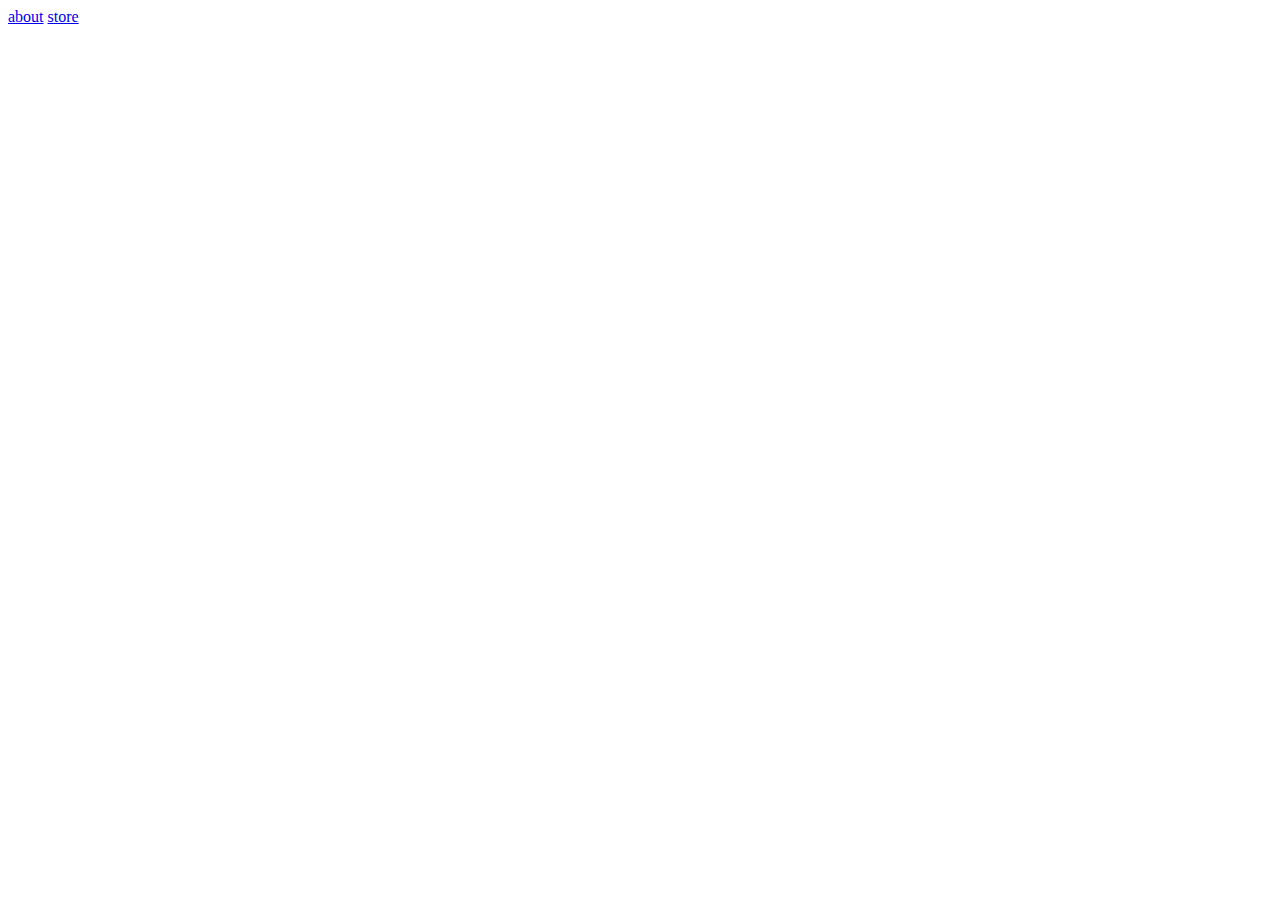
==== homepage-draft1.html @ f5616ca3 "add homepage-draft1.html" ====
<!DOCTYPE html>
<head>
    <meta charset="UTF-8">
</head>
<body>
    <div>
        <a class="fist" id="golf" href="https://about.google/">about</a>
        <a class="fist" id="golf" href="https://store.google.com/us">store</a>
    </div>
</body>
</html>
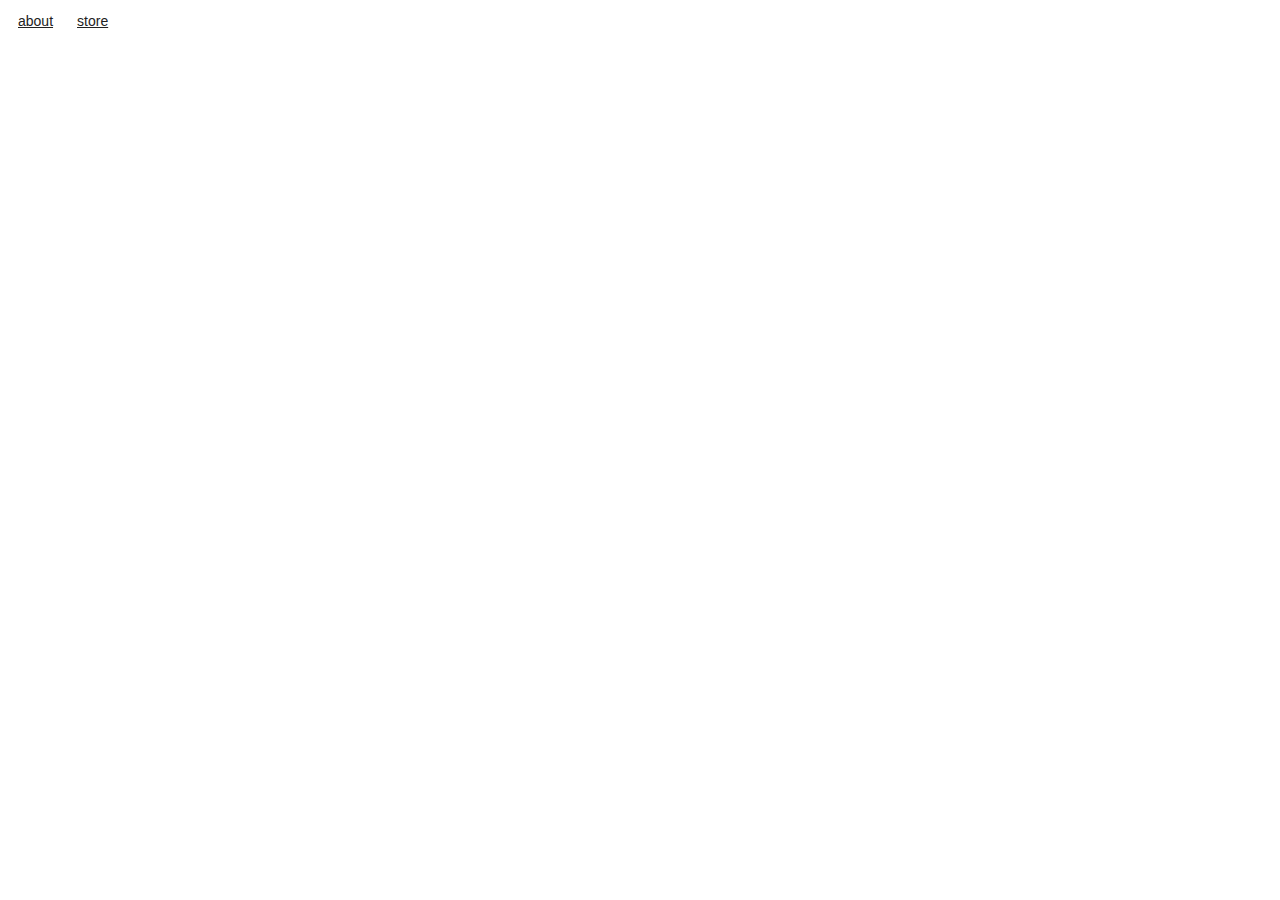
==== commit 99f7b05a: "edit homepage-draft1.html" ====
--- a/homepage-draft1.html
+++ b/homepage-draft1.html
@@ -1,6 +1,19 @@
 <!DOCTYPE html>
 <head>
     <meta charset="UTF-8">
+    <style>
+        .fist {
+            margin-left: 15px;
+    display: inline-block;
+    padding: 5px;
+    margin: 0 5px;
+    color: #222;
+    text-decoration: underline;
+    font-size: 14px;
+    font-family: arial, sans-serif;
+}
+    </style>
+</head>
 </head>
 <body>
     <div>
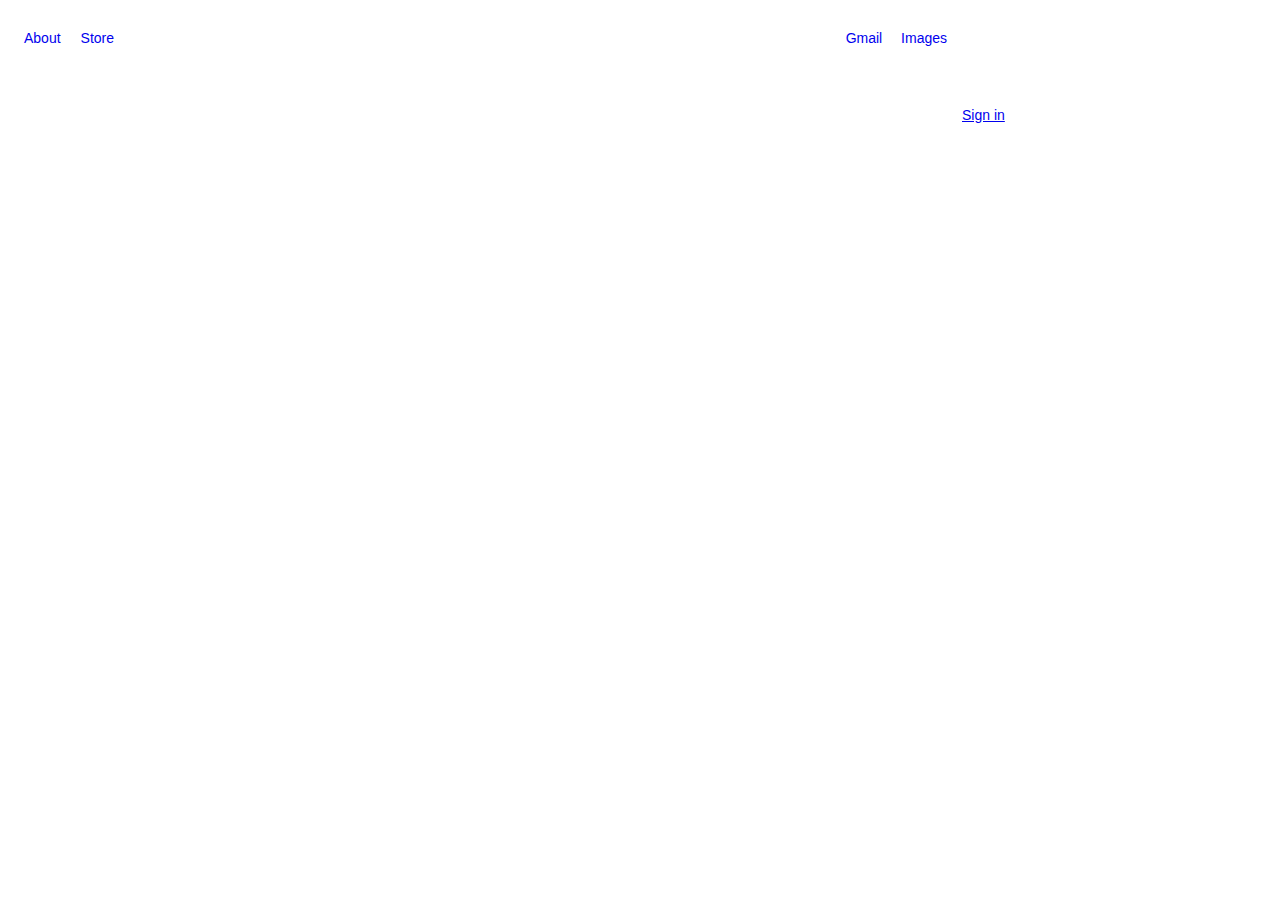
==== commit fb1fc224: "edit homepage-draft1.html" ====
--- a/homepage-draft1.html
+++ b/homepage-draft1.html
@@ -2,23 +2,141 @@
 <head>
     <meta charset="UTF-8">
     <style>
+        body {
+            font-size: 14px;
+            font-family: arial, sans-serif;
+            color: #222;
+        }
+        .jpp {
+            display: flex;
+            align-items: center;
+            padding: 6px;
+            height: 60px;
+            flex-shrink: 0;
+            box-sizing: border-box;
+        }
         .fist {
             margin-left: 15px;
-    display: inline-block;
-    padding: 5px;
-    margin: 0 5px;
-    color: #222;
-    text-decoration: underline;
-    font-size: 14px;
-    font-family: arial, sans-serif;
-}
+            display: inline-block;
+            padding: 5px;
+            margin: 0 5px;
+            text-decoration: none;
+        }
+        .tms {
+            display: flex;
+            flex-direction: column;
+            height: 100%;
+        }
+        .qwe {
+            display: inline-block;
+            flex-grow: 1;
+        }
+        .wer {
+            min-width:auto;
+            height: 48px;
+            position: relative;
+        }
+        .rty {
+            float: right;
+            padding-left: 32px;
+            box-sizing: border-box;
+            height: 48px;
+            line-height: normal;
+            padding: 0 4px;
+            justify-content: flex-end;
+            white-space: nowrap;
+            align-items: center;
+            display: flex;
+            color: black;
+        }
+        .tty {
+            line-height: normal;
+            white-space: nowrap;
+        }
+        .yyu {
+            font-family: arial, sans-serif;
+            padding-right: 15px;
+        }
+        .fst {
+            display: inline-block;
+            padding-left: 15px;
+            line-height: normal;
+            font-family: arial, sans-serif;
+            white-space: nowrap;
+        }
+        .aza {
+            display: inline-block;
+            line-height: 24px;
+            vertical-align: middle;
+            text-decoration: none;
+        }
     </style>
 </head>
 </head>
 <body>
-    <div>
-        <a class="fist" id="golf" href="https://about.google/">about</a>
-        <a class="fist" id="golf" href="https://store.google.com/us">store</a>
+    <div class="tms">
+        <div class="jpp">
+            <a class="fist" href="https://about.google/">About</a>
+            <a class="fist" href="https://store.google.com/us">Store</a>
+            <div class="qwe">
+                <div class="wer">
+                    <div class="rty">
+                        <div class="tty">
+                            <div class="yyu">
+                                <div class="fst">
+                                    <a class="aza" href="https://mail.google.com/">Gmail</a>
+                                </div>
+                                <div class="fst">
+                                    <a class="aza" href="https://www.google.com">Images</a>
+                                </div>
+                            </div>
+                        </div>
+                        <div>
+                            <div>
+                                <div>
+                                    <div>
+                                        <a class="" aria-label="Google apps" href="https://www.google.com/intl/en/about/products" aria-expanded="false" role="button">
+                                        <svg class="" focusable="false" view-box="0 0 24 24">
+                                            <path>
+
+                                            </path>
+                                        </svg>
+                                        </a>
+                                    </div>
+                                </div>
+                            </div>
+                            <a class="" href="https://accounts.google.com/ServiceLogin?" target="top">Sign in</a>
+                        </div>
+                    </div>
+                </div>
+            </div>
+        </div>
+        <div>
+            <div>
+
+            </div>
+        </div>
+        <div>
+            <form>
+                <div>
+                    <div>
+                        <div>
+                            <div>
+
+                            </div>
+                        </div>
+                        <div>
+                            <center>
+
+                            </center>
+                        </div>
+                    </div>
+                    <div>
+
+                    </div>
+                </div>
+            </form>
+        </div>
     </div>
 </body>
 </html>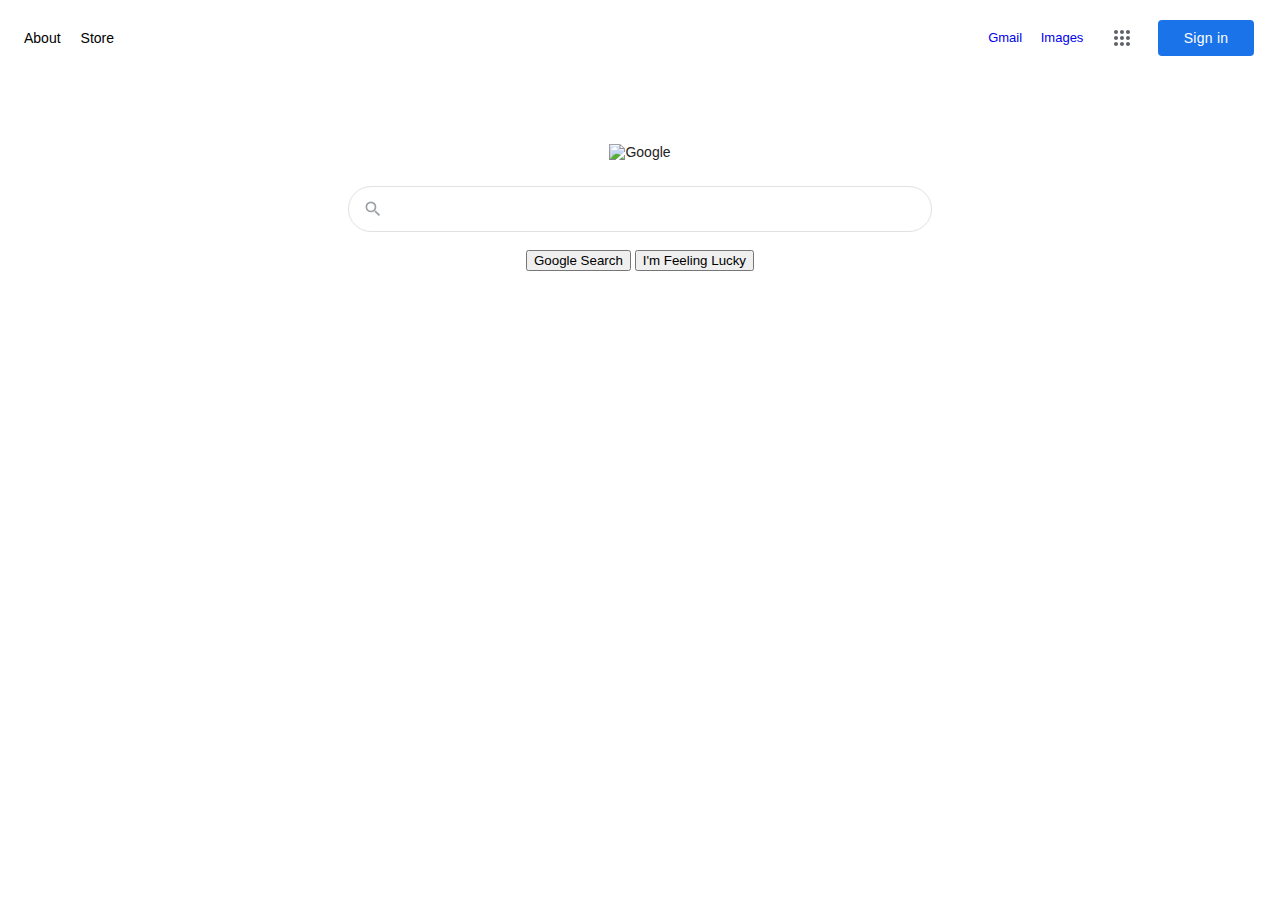
==== commit 06c21302: "edit homepage-draft1.html" ====
--- a/homepage-draft1.html
+++ b/homepage-draft1.html
@@ -20,6 +20,7 @@
             display: inline-block;
             padding: 5px;
             margin: 0 5px;
+            color: black;
             text-decoration: none;
         }
         .tms {
@@ -33,8 +34,13 @@
         }
         .wer {
             min-width:auto;
+            font: 13px/27px
+            Roboto, RobotoDraft, arial, sans-serif;
+            z-index:986;
             height: 48px;
-            position: relative;
+            color: black;
+            position: relative;
+            transition: box-shadow 250ms;
         }
         .rty {
             float: right;
@@ -45,30 +51,171 @@
             padding: 0 4px;
             justify-content: flex-end;
             white-space: nowrap;
-            align-items: center;
-            display: flex;
-            color: black;
-        }
-        .tty {
-            line-height: normal;
-            white-space: nowrap;
+            -moz-box-align: center;
+            align-items: center;
+            display: flex;
+            -moz-user-select: -moz-none;
         }
         .yyu {
             font-family: arial, sans-serif;
+            line-height: normal;
             padding-right: 15px;
         }
         .fst {
             display: inline-block;
             padding-left: 15px;
-            line-height: normal;
-            font-family: arial, sans-serif;
-            white-space: nowrap;
         }
         .aza {
             display: inline-block;
             line-height: 24px;
             vertical-align: middle;
-            text-decoration: none;
+            color: rgba(0, 0, 0, 0, 87);
+            text-decoration: none;
+        }
+        .gbf {
+            float: right;
+            position: relative;
+        }
+        .hht {
+            display: inline;
+        }
+        .yjy {
+            padding-left: 4px;
+            padding: 4px;
+            display: inline-block;
+            vertical-align: middle;
+        }
+        .uku {
+            psition: relative;
+        }
+        .jkj {
+            color: #000;
+            cursor: pointer;
+            text-decoration: none;
+            opacity: 1;
+            background-position: -64px -29px;
+            padding: 8px;
+            display: inline-block;
+            outline: none;
+            vertical-align: middle;
+            border-radius: 2px;
+            box-sizing: border-box;
+            height: 40px;
+            width: 40px;
+        }
+        .ili {
+            color: #5f6368;
+            opacity: 1;
+            fill: currentColor;
+        }
+        .wwdd {
+            cursor: pointer;
+            color: #fff;
+            text-decoration: none;
+            margin-left: 8px;
+            background: #1a73e8;
+            border: 1px solid transparent;
+            font-family: Arial, sans-serif;
+            font-weight: 500;
+            font-size: 14px;
+            letter-spacing: 0.25px;
+            line-height: 16px;
+            margin-right: 8px;
+            min-width: 96px;
+            padding: 9px 23px;
+            text-align: center;
+            vertical-align: middle;
+            border-radius: 4px;
+            box-sizing: border-box;
+            outline: none;
+            display: inline-block;
+        }
+        .aass {
+            display: flex;
+            flex-direction: column;
+            align-items: center;
+            min-height: 92px;
+            max-height: 290px;
+            height: calc(100% - 560px);
+            flex-shrink: 0;
+            box-sizing: border-box;
+        }
+        .kzk {
+            max-height: 92px;
+            position: relative;
+            height: 100%;
+            margin-top: auto;
+        }
+        .lnxd {
+            max-height: 100%;
+            max-width: 100%;
+            object-fit: contain;
+            object-position: center bottom;
+            width: auto;
+        }
+        .jj9m {
+            padding: 20px;
+            max-height: 160px;
+            flex-shrink: 0;
+            box-sizing: border-box;
+        }
+        .ffgg {
+            width: auto;
+            max-width: 584px;
+            positio: relative;
+            margin: 0 auto;
+            padding-top: 6px;
+        }
+        .rnnx {
+            width: auto;
+            max-width: 584px;
+            background: #fff;
+            display: flex;
+            border: 1px solid #dfe1e5;
+            box-shadow: none;
+            border-radius: 24px;
+            height: 44px;
+            margin: 0 auto;
+        }
+        .sdkep {
+            flex: 1;
+            display: flex;
+            padding: 5px 8px 0 16px;
+            padding-left: 14px;
+        }
+        .iblpc {
+            display: flex;
+            align-items: center;
+            padding-right: 13px;
+            margin-top: -5px;
+        }
+        .ccanb {
+            margin: auto;
+        }
+        .qcz {
+            margin-top: 3px;
+            color: #9aa0a6;
+            height: 20px;
+            width: 20px;
+            display: inline-block;
+            fill: currentColor;
+            line-height: 24px;
+            position: relative;
+        }
+        .abcw {
+            display: flex;
+            flex: 1;
+            flex-wrap: wrap;
+        }
+        .prana {
+            color: transparent;
+            flex: 100%;
+            white-space: pre;
+            height: 34px;
+        }
+        .fpocx {
+            height: 70px;
+            padding-top: 18px;
         }
     </style>
 </head>
@@ -81,7 +228,7 @@
             <div class="qwe">
                 <div class="wer">
                     <div class="rty">
-                        <div class="tty">
+                        <div>
                             <div class="yyu">
                                 <div class="fst">
                                     <a class="aza" href="https://mail.google.com/">Gmail</a>
@@ -91,48 +238,55 @@
                                 </div>
                             </div>
                         </div>
-                        <div>
-                            <div>
-                                <div>
-                                    <div>
-                                        <a class="" aria-label="Google apps" href="https://www.google.com/intl/en/about/products" aria-expanded="false" role="button">
-                                        <svg class="" focusable="false" view-box="0 0 24 24">
-                                            <path>
-
-                                            </path>
+                        <div class="gbf">
+                            <div class="hht">
+                                <div class="yjy">
+                                    <div class="uku">
+                                        <a class="jkj" aria-label="Google apps" href="https://www.google.com/intl/en/about/products" aria-expanded="false" role="button">
+                                        <svg class="ili" focusable="false" view-box="0 0 24 24">
+                                            <path d="M6,8c1.1,0 2,-0.9 2,-2s-0.9,-2 -2,-2 -2,0.9 -2,2 0.9,2 2,2zM12,20c1.1,0 2,-0.9 2,-2s-0.9,-2 -2,-2 -2,0.9 -2,2 0.9,2 2,2zM6,20c1.1,0 2,-0.9 2,-2s-0.9,-2 -2,-2 -2,0.9 -2,2 0.9,2 2,2zM6,14c1.1,0 2,-0.9 2,-2s-0.9,-2 -2,-2 -2,0.9 -2,2 0.9,2 2,2zM12,14c1.1,0 2,-0.9 2,-2s-0.9,-2 -2,-2 -2,0.9 -2,2 0.9,2 2,2zM16,6c0,1.1 0.9,2 2,2s2,-0.9 2,-2 -0.9,-2 -2,-2 -2,0.9 -2,2zM12,8c1.1,0 2,-0.9 2,-2s-0.9,-2 -2,-2 -2,0.9 -2,2 0.9,2 2,2zM18,14c1.1,0 2,-0.9 2,-2s-0.9,-2 -2,-2 -2,0.9 -2,2 0.9,2 2,2zM18,20c1.1,0 2,-0.9 2,-2s-0.9,-2 -2,-2 -2,0.9 -2,2 0.9,2 2,2z"></path>
                                         </svg>
                                         </a>
                                     </div>
                                 </div>
                             </div>
-                            <a class="" href="https://accounts.google.com/ServiceLogin?" target="top">Sign in</a>
+                            <a class="wwdd" href="https://accounts.google.com/ServiceLogin?" target="top">Sign in</a>
                         </div>
                     </div>
                 </div>
             </div>
         </div>
-        <div>
-            <div>
-
+        <div class="aass">
+            <div class="kzk">
+                <img class="lnxd" alt="Google" src="https://upload.wikimedia.org/wikipedia/commons/thumb/2/2f/Google_2015_logo.svg/1280px-Google_2015_logo.svg.png" width="272" height="92">
             </div>
         </div>
-        <div>
-            <form>
+        <div class="jj9m">
+            <form action="search" method="GET" role="search">
                 <div>
-                    <div>
-                        <div>
-                            <div>
-
+                    <div class="ffgg">
+                        <div class="rnnx">
+                            <div class="sdkep">
+                                <div class="iblpc">
+                                    <div class="ccanb">
+                                        <span class="qcz">
+                                            <svg focusable="false" xmlns="http://www.w3.org/2000/svg" viewBox="0 0 24 24">
+                                            <path d="M15.5 14h-.79l-.28-.27A6.471 6.471 0 0 0 16 9.5 6.5 6.5 0 1 0 9.5 16c1.61 0 3.09-.59 4.23-1.57l.27.28v.79l5 4.99L20.49 19l-4.99-5zm-6 0C7.01 14 5 11.99 5 9.5S7.01 5 9.5 5 14 7.01 14 9.5 11.99 14 9.5 14z"></path>
+                                            </svg>
+                                        </span>
+                                    </div>
+                                </div>
+                                <div class="abcw">
+                                    <div class="prana"></div>
+                                </div>
                             </div>
                         </div>
-                        <div>
+                        <div class="fpocx">
                             <center>
-
+                                <input class="gnoo" value="Google Search" aria-label="Google Search" type="submit">
+                                <input class="ichi" value="I'm Feeling Lucky" aria-label="I'm Feeling Lucky" type="submit">
                             </center>
                         </div>
-                    </div>
-                    <div>
-
                     </div>
                 </div>
             </form>
